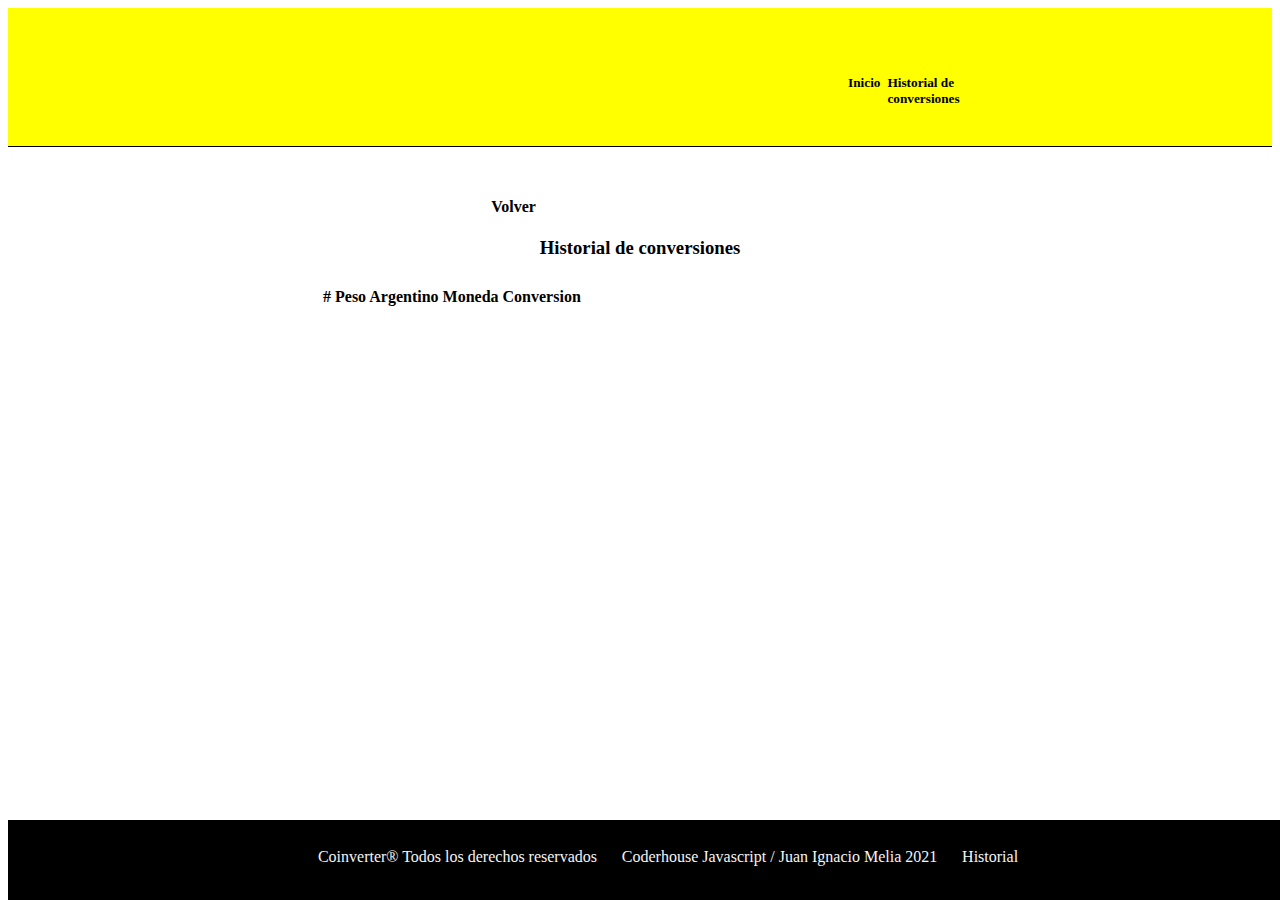
==== historial.html @ de8e61c0 "Add files via upload" ====
<!DOCTYPE html>
<html lang="es" dir="ltr">

<head>
  <meta charset="utf-8">
  <link rel="shortcut icon" href="imgs/coinverter-logo.png" type="image/x-icon">
  <title>Coinverter - Historial</title>
  <!-- CSS only -->
  <link rel="stylesheet" href="main.css">
  <link href="https://cdn.jsdelivr.net/npm/bootstrap@5.0.1/dist/css/bootstrap.min.css" rel="stylesheet"
    integrity="sha384-+0n0xVW2eSR5OomGNYDnhzAbDsOXxcvSN1TPprVMTNDbiYZCxYbOOl7+AMvyTG2x" crossorigin="anonymous">


</head>

<body>
  <header class="text-center">
    <img class="text-center" id="logo1" src="imgs/coinverter-logo.png" alt="">
    <h5 class="historial">
      <ul class="navbar">
        <li class="nav-item"><a href="index.html">Inicio</a></li>
        <li class="nav-item"><a href="historial.html">Historial de conversiones</a></li>
      </ul>
    </h5>
  </header>


  <section class="sect1">


    <h4 class="historial col-2"><a href="index.html">Volver</a></h4>
    <h3>Historial de conversiones</h3>

    <div class="tabla-container" id="plantilla">
      <table class="table ">
        <thead>
          <tr>
            <th scope="col">#</th>
            <th scope="col">Peso Argentino</th>
            <th scope="col">Moneda</th>
            <th scope="col">Conversion</th>
          </tr>
        </thead>
        <tbody id="plantillaCont">
        
        </tbody>
        </table>
    </div>

  </section>


  <footer class="footer">
    <ul>
      <li>Coinverter® Todos los derechos reservados</li>
      <li>Coderhouse Javascript / Juan Ignacio Melia 2021 </li>
      <li><a href="historial.html">Historial</a> </li>
    </ul>
  </footer>




  <!-- JavaScript Bundle with Popper -->
  <script src="https://code.jquery.com/jquery-3.6.0.min.js"
    integrity="sha256-/xUj+3OJU5yExlq6GSYGSHk7tPXikynS7ogEvDej/m4=" crossorigin="anonymous"></script>
  <script src="js/main.js"></script>
  <script src="js/storage.js"></script>
  <script src="https://cdn.jsdelivr.net/npm/bootstrap@5.0.1/dist/js/bootstrap.bundle.min.js"
    integrity="sha384-gtEjrD/SeCtmISkJkNUaaKMoLD0//ElJ19smozuHV6z3Iehds+3Ulb9Bn9Plx0x4"
    crossorigin="anonymous"></script>

  <script>$(document).ready(function () { mostrarStorage(); });</script>

</body>

</html>
---- main.css ----
html {
    overflow-y:scroll;
}

header {
    background-color:yellow;
    border-bottom: 1px solid black;
    display: flex;
    justify-content: space-between;
}

header img {
    margin-left:5% ;
    width: 10vw;
}


.navbar {
    display: flex;
    flex-direction: row;

    
}
.nav-item{
    padding: 2%;
    display: flex;
    
}
    .historial{
       margin-top: 4%; 
       margin-right: 20%;
      
    }
    .historial a{
        color:black; ;
        text-decoration: none;
    }
    .historial a:hover{
        color: gray;
    }
    

.sect1{
    justify-content: center;
    margin-top: 2%;
    text-align: center;
    margin-bottom: 5%;

}

.sect1 input{
    text-align: center;
    width: 25%;
    margin: auto;
}

.sect1 label{
    font-weight: bold;
    margin-top: 2%;
    margin-bottom: 2%;
}

.form-group{
    text-align: center;
    margin-top: 3%;
    margin-bottom: 2%;
    margin-right: auto;
    margin-left: auto;
    width: 500px;
    display: flex;
    flex-direction: column;

}

.selectors{
    margin: auto;
    width: 4vw;
}


.footer {
    display: flex;
    align-self: center;
    justify-content: center;
    height: 80px;
    width: 100%;
    background-color: black;
    margin: auto;
    position: absolute;
    bottom: 0;
}

.footer ul  {
    text-align: center;
    width: 100%;
    list-style: none;
    display: flex;
    justify-content: center;
  
  }
    

.footer ul li {
    margin: 1%;
    color: whitesmoke;
}

.footer ul li a{
    color: whitesmoke;
    text-decoration: none;
}

.tabla-container{
    width: 50vw;
    margin: auto;
}

.tabla-container table {
    margin-top: 4%;
}
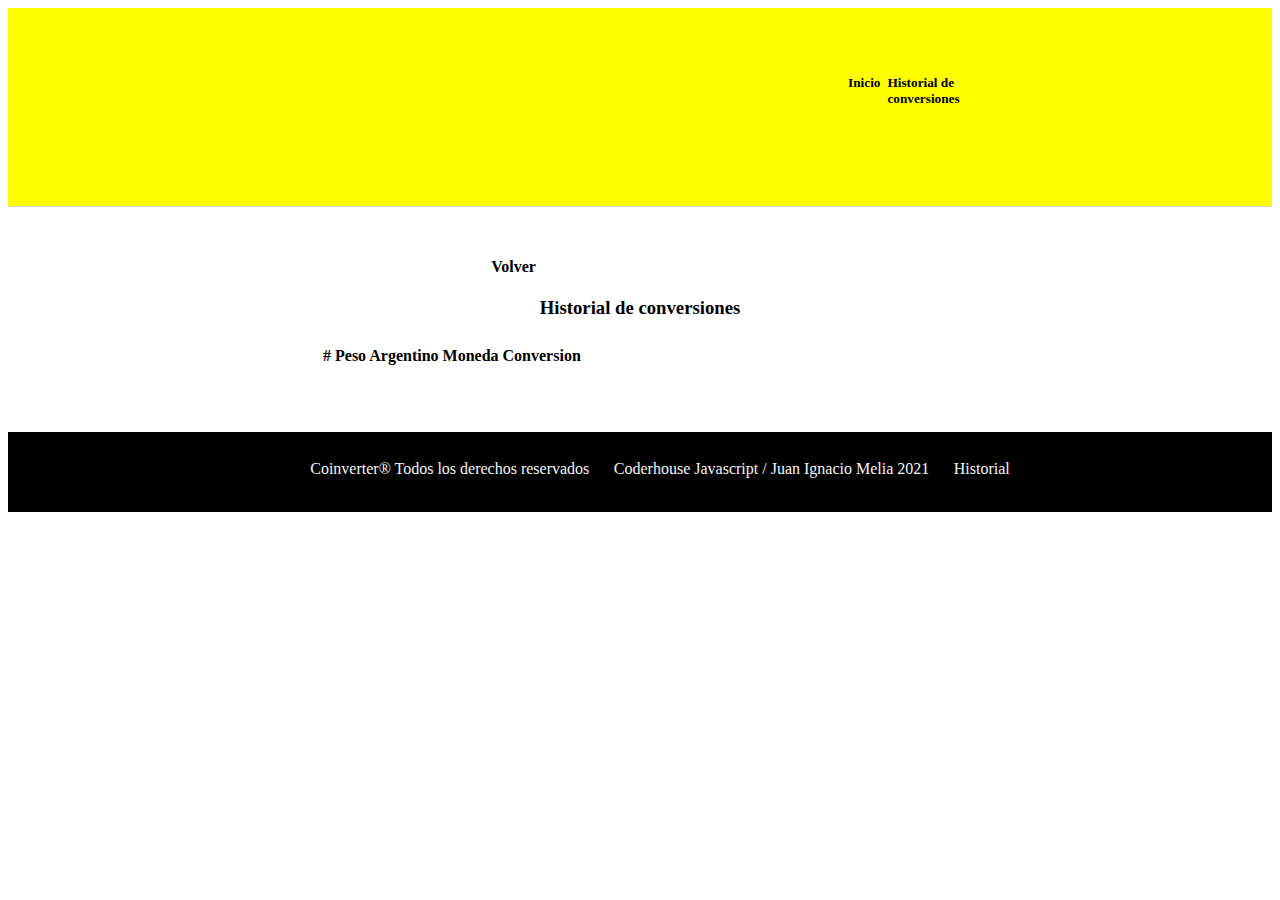
==== commit 19d5f426: "Linkear animate-css para animacion de logo en Historial.html" ====
--- a/historial.html
+++ b/historial.html
@@ -9,6 +9,7 @@
   <link rel="stylesheet" href="main.css">
   <link href="https://cdn.jsdelivr.net/npm/bootstrap@5.0.1/dist/css/bootstrap.min.css" rel="stylesheet"
     integrity="sha384-+0n0xVW2eSR5OomGNYDnhzAbDsOXxcvSN1TPprVMTNDbiYZCxYbOOl7+AMvyTG2x" crossorigin="anonymous">
+    <link rel="stylesheet" href="https://cdnjs.cloudflare.com/ajax/libs/animate.css/4.1.1/animate.min.css" />
 
 
 </head>
--- a/main.css
+++ b/main.css
@@ -3,15 +3,20 @@
 }
 
 header {
+    height: 22vh;
     background-color:yellow;
-    border-bottom: 1px solid black;
+    border-bottom: 1px solid lightgray;
     display: flex;
     justify-content: space-between;
 }
 
 header img {
     margin-left:5% ;
-    width: 10vw;
+    
+}
+
+.ars-option, .usd-option{
+    background-color: lightgray;
 }
 
 
@@ -86,8 +91,6 @@
     width: 100%;
     background-color: black;
     margin: auto;
-    position: absolute;
-    bottom: 0;
 }
 
 .footer ul  {
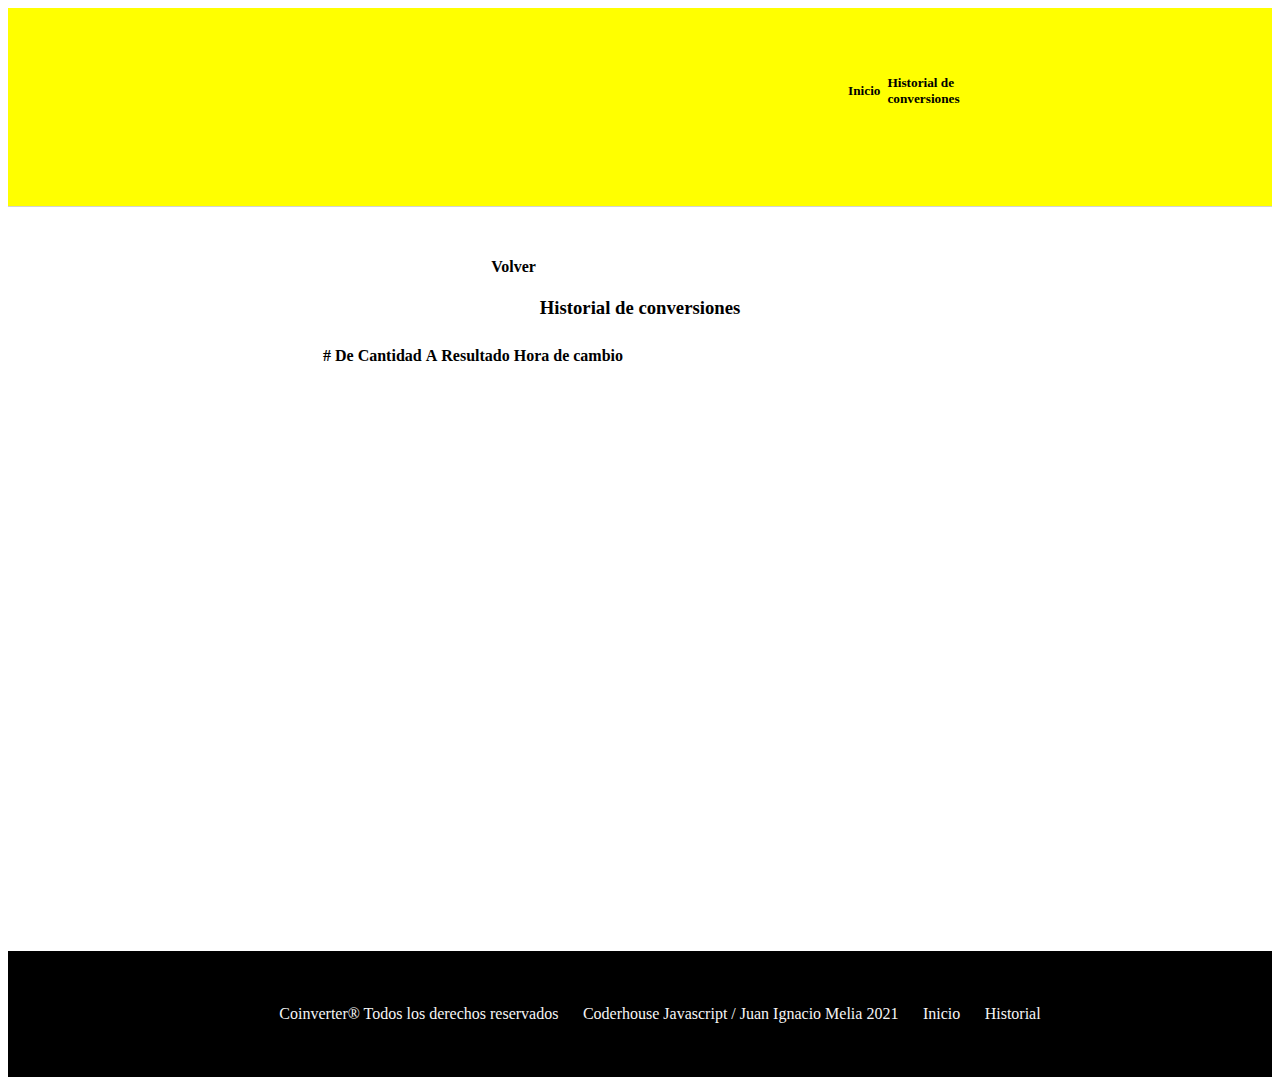
==== commit d6a13087: "Casi terminado" ====
--- a/historial.html
+++ b/historial.html
@@ -9,7 +9,7 @@
   <link rel="stylesheet" href="main.css">
   <link href="https://cdn.jsdelivr.net/npm/bootstrap@5.0.1/dist/css/bootstrap.min.css" rel="stylesheet"
     integrity="sha384-+0n0xVW2eSR5OomGNYDnhzAbDsOXxcvSN1TPprVMTNDbiYZCxYbOOl7+AMvyTG2x" crossorigin="anonymous">
-    <link rel="stylesheet" href="https://cdnjs.cloudflare.com/ajax/libs/animate.css/4.1.1/animate.min.css" />
+  <link rel="stylesheet" href="https://cdnjs.cloudflare.com/ajax/libs/animate.css/4.1.1/animate.min.css" />
 
 
 </head>
@@ -26,7 +26,7 @@
   </header>
 
 
-  <section class="sect1">
+  <section class="sect2">
 
 
     <h4 class="historial col-2"><a href="index.html">Volver</a></h4>
@@ -37,15 +37,17 @@
         <thead>
           <tr>
             <th scope="col">#</th>
-            <th scope="col">Peso Argentino</th>
-            <th scope="col">Moneda</th>
-            <th scope="col">Conversion</th>
+            <th scope="col">De</th>
+            <th scope="col">Cantidad</th>
+            <th scope="col">A</th>
+            <th scope="col">Resultado</th>
+            <th scope="col">Hora de cambio</th>
           </tr>
         </thead>
         <tbody id="plantillaCont">
-        
+
         </tbody>
-        </table>
+      </table>
     </div>
 
   </section>
@@ -55,21 +57,35 @@
     <ul>
       <li>Coinverter® Todos los derechos reservados</li>
       <li>Coderhouse Javascript / Juan Ignacio Melia 2021 </li>
+      <li><a href="index.html">Inicio</a> </li>
       <li><a href="historial.html">Historial</a> </li>
     </ul>
   </footer>
 
 
 
-
-  <!-- JavaScript Bundle with Popper -->
+  <!-- Jquery -->
   <script src="https://code.jquery.com/jquery-3.6.0.min.js"
     integrity="sha256-/xUj+3OJU5yExlq6GSYGSHk7tPXikynS7ogEvDej/m4=" crossorigin="anonymous"></script>
-  <script src="js/main.js"></script>
-  <script src="js/storage.js"></script>
+
+  <!-- bootstrap -->
   <script src="https://cdn.jsdelivr.net/npm/bootstrap@5.0.1/dist/js/bootstrap.bundle.min.js"
     integrity="sha384-gtEjrD/SeCtmISkJkNUaaKMoLD0//ElJ19smozuHV6z3Iehds+3Ulb9Bn9Plx0x4"
     crossorigin="anonymous"></script>
+
+  <!-- functions -->
+  <script src="js/functions/conversor/swap.js"></script>
+  <script src="js/functions/conversor/convertir.js"></script>
+
+  <script src="js/functions/enterBoton.js"></script>
+  <script src="js/functions/numberInput.js"></script>
+  <script src="js/functions/logoAnimation.js"></script>
+
+  <script src="js/functions/storage/guardarStorage.js"></script>
+  <script src="js/functions/storage/mostrarStorage.js"></script>
+
+  <script src="js/main.js"></script>
+
 
   <script>$(document).ready(function () { mostrarStorage(); });</script>
 
--- a/main.css
+++ b/main.css
@@ -1,51 +1,64 @@
+input[type="number"] {
+    text-align: center;
+    width: 25%;
+    margin: auto;
+
+}
+
 html {
-    overflow-y:scroll;
+    overflow-y: scroll;
 }
 
 header {
     height: 22vh;
-    background-color:yellow;
+    background-color: yellow;
     border-bottom: 1px solid lightgray;
     display: flex;
     justify-content: space-between;
 }
 
 header img {
-    margin-left:5% ;
-    
+    margin-left: 5%;
 }
 
-.ars-option, .usd-option{
-    background-color: lightgray;
+.ars-option,
+.usd-option {
+    background-color: rgb(237, 231, 231);
 }
 
 
 .navbar {
+    align-items: center;
     display: flex;
     flex-direction: row;
 
-    
+
 }
-.nav-item{
+
+.nav-item {
     padding: 2%;
     display: flex;
-    
+
 }
-    .historial{
-       margin-top: 4%; 
-       margin-right: 20%;
-      
-    }
-    .historial a{
-        color:black; ;
-        text-decoration: none;
-    }
-    .historial a:hover{
-        color: gray;
-    }
-    
 
-.sect1{
+.historial {
+    margin-top: 4%;
+    margin-right: 20%;
+
+}
+
+.historial a {
+    color: black;
+    ;
+    text-decoration: none;
+}
+
+.historial a:hover {
+    color: gray;
+}
+
+
+.sect1 {
     justify-content: center;
     margin-top: 2%;
     text-align: center;
@@ -53,19 +66,23 @@
 
 }
 
-.sect1 input{
+.sect2 {
+    justify-content: center;
+    margin-top: 2%;
     text-align: center;
-    width: 25%;
-    margin: auto;
+    margin-bottom: 5%;
+    height: 70vh;
+
 }
 
-.sect1 label{
+
+.sect1 label {
     font-weight: bold;
     margin-top: 2%;
     margin-bottom: 2%;
 }
 
-.form-group{
+.form-group {
     text-align: center;
     margin-top: 3%;
     margin-bottom: 2%;
@@ -77,43 +94,55 @@
 
 }
 
-.selectors{
+.selectors {
     margin: auto;
     width: 4vw;
 }
 
+.swap {
+    display: inline-block;
+    width: 3vw;
+    margin: auto;
+    padding: auto;
+    cursor: pointer;
+}
+
+.swap img {
+    width: 100%;
+}
 
 .footer {
     display: flex;
     align-self: center;
+    align-items: center;
     justify-content: center;
-    height: 80px;
+    height: 14vh;
     width: 100%;
     background-color: black;
     margin: auto;
 }
 
-.footer ul  {
+.footer ul {
     text-align: center;
     width: 100%;
     list-style: none;
     display: flex;
     justify-content: center;
-  
-  }
-    
+
+}
+
 
 .footer ul li {
     margin: 1%;
     color: whitesmoke;
 }
 
-.footer ul li a{
+.footer ul li a {
     color: whitesmoke;
     text-decoration: none;
 }
 
-.tabla-container{
+.tabla-container {
     width: 50vw;
     margin: auto;
 }
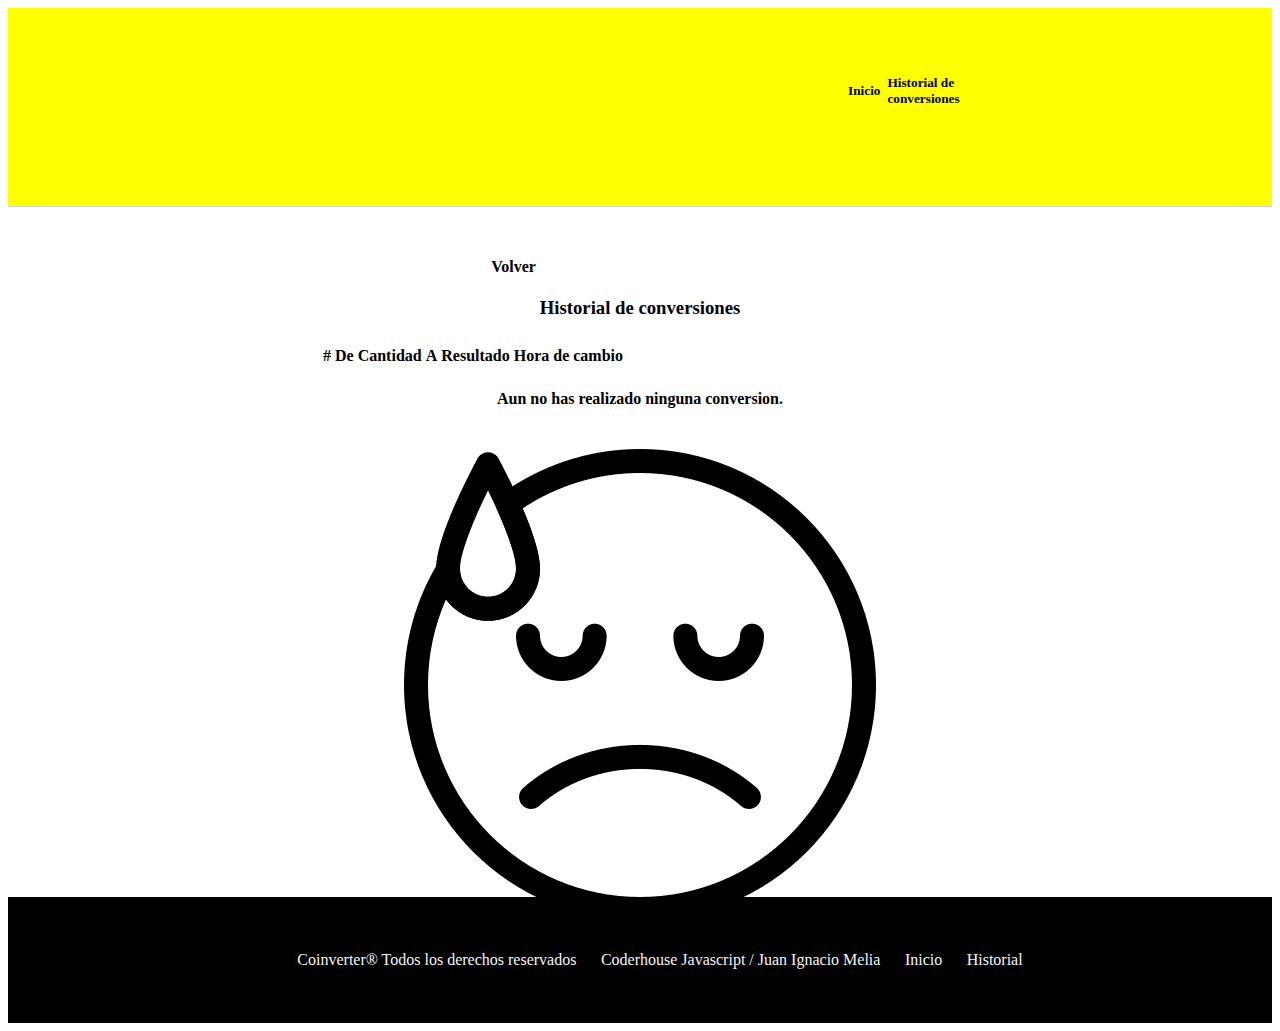
==== commit 753d0409: "mostrarStorage mensaje sin ninguna conversion" ====
--- a/historial.html
+++ b/historial.html
@@ -56,7 +56,7 @@
   <footer class="footer">
     <ul>
       <li>Coinverter® Todos los derechos reservados</li>
-      <li>Coderhouse Javascript / Juan Ignacio Melia 2021 </li>
+      <li>Coderhouse Javascript / Juan Ignacio Melia</li>
       <li><a href="index.html">Inicio</a> </li>
       <li><a href="historial.html">Historial</a> </li>
     </ul>
--- a/main.css
+++ b/main.css
@@ -71,7 +71,7 @@
     margin-top: 2%;
     text-align: center;
     margin-bottom: 5%;
-    height: 70vh;
+    height: 64vh;
 
 }
 
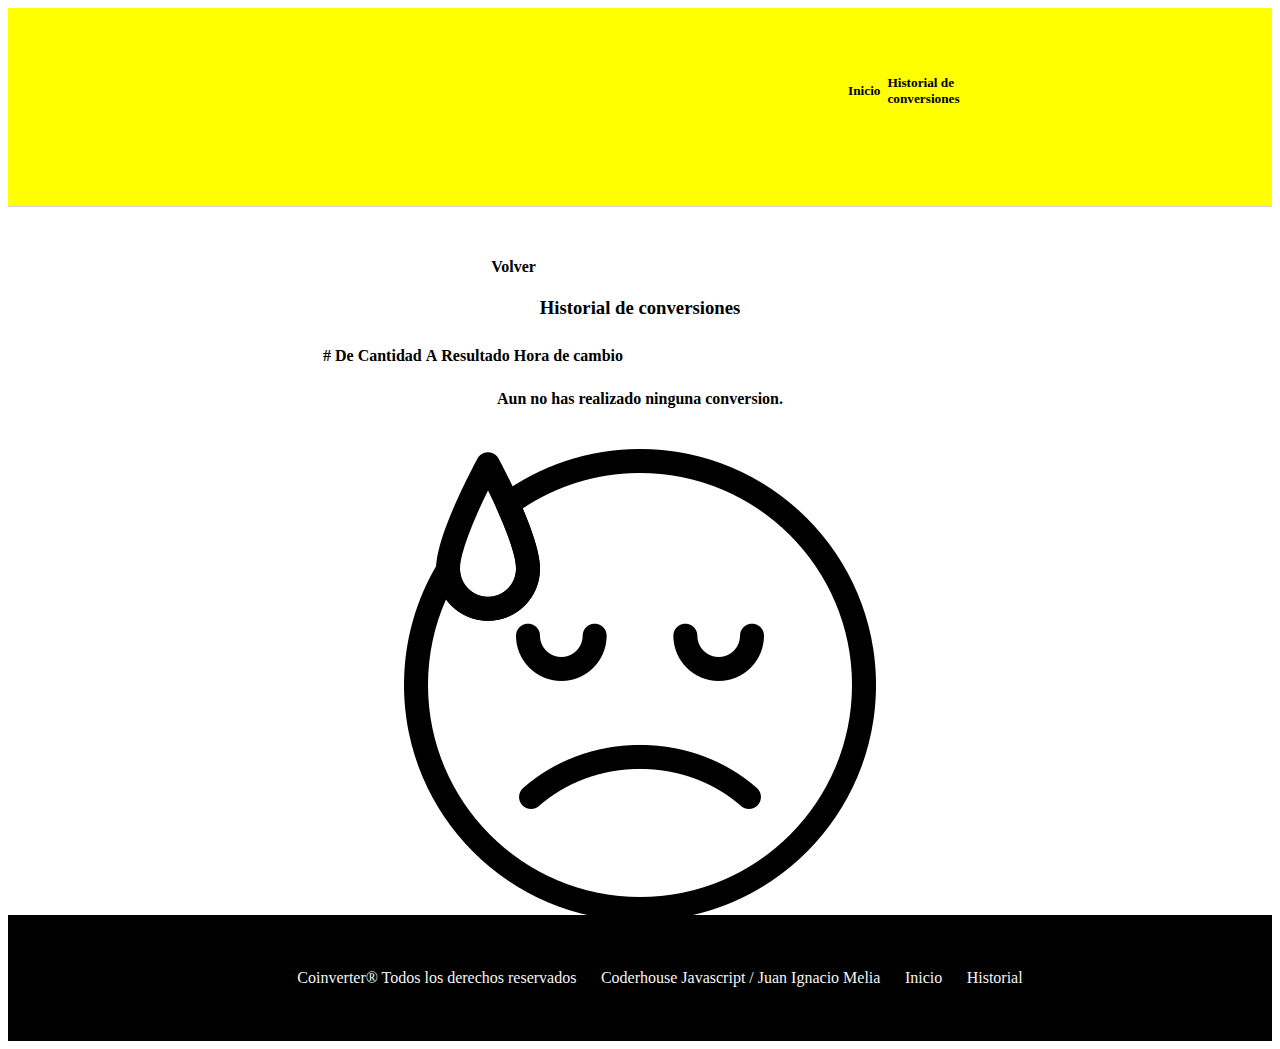
==== commit 64d8ba23: "Menu responsive" ====
--- a/historial.html
+++ b/historial.html
@@ -3,6 +3,8 @@
 
 <head>
   <meta charset="utf-8">
+  <meta http-equiv="X-UA-Compatible" content="IE=edge">
+  <meta name="viewport" content="width=device-width, initial-scale=1.0">
   <link rel="shortcut icon" href="imgs/coinverter-logo.png" type="image/x-icon">
   <title>Coinverter - Historial</title>
   <!-- CSS only -->
--- a/main.css
+++ b/main.css
@@ -71,7 +71,7 @@
     margin-top: 2%;
     text-align: center;
     margin-bottom: 5%;
-    height: 64vh;
+    height: 66vh;
 
 }
 
@@ -149,4 +149,30 @@
 
 .tabla-container table {
     margin-top: 4%;
-}+}
+
+
+
+
+
+/* Tablets */
+@media only screen and (min-width: 768px) and (max-width: 1024px) {
+
+   
+
+  }
+  
+
+  /* Moviles */
+  @media only screen and (max-width: 767px) {
+
+    header{
+        height: 10vh;
+    }
+
+    select{
+        width: 50%;
+        
+    }
+
+  }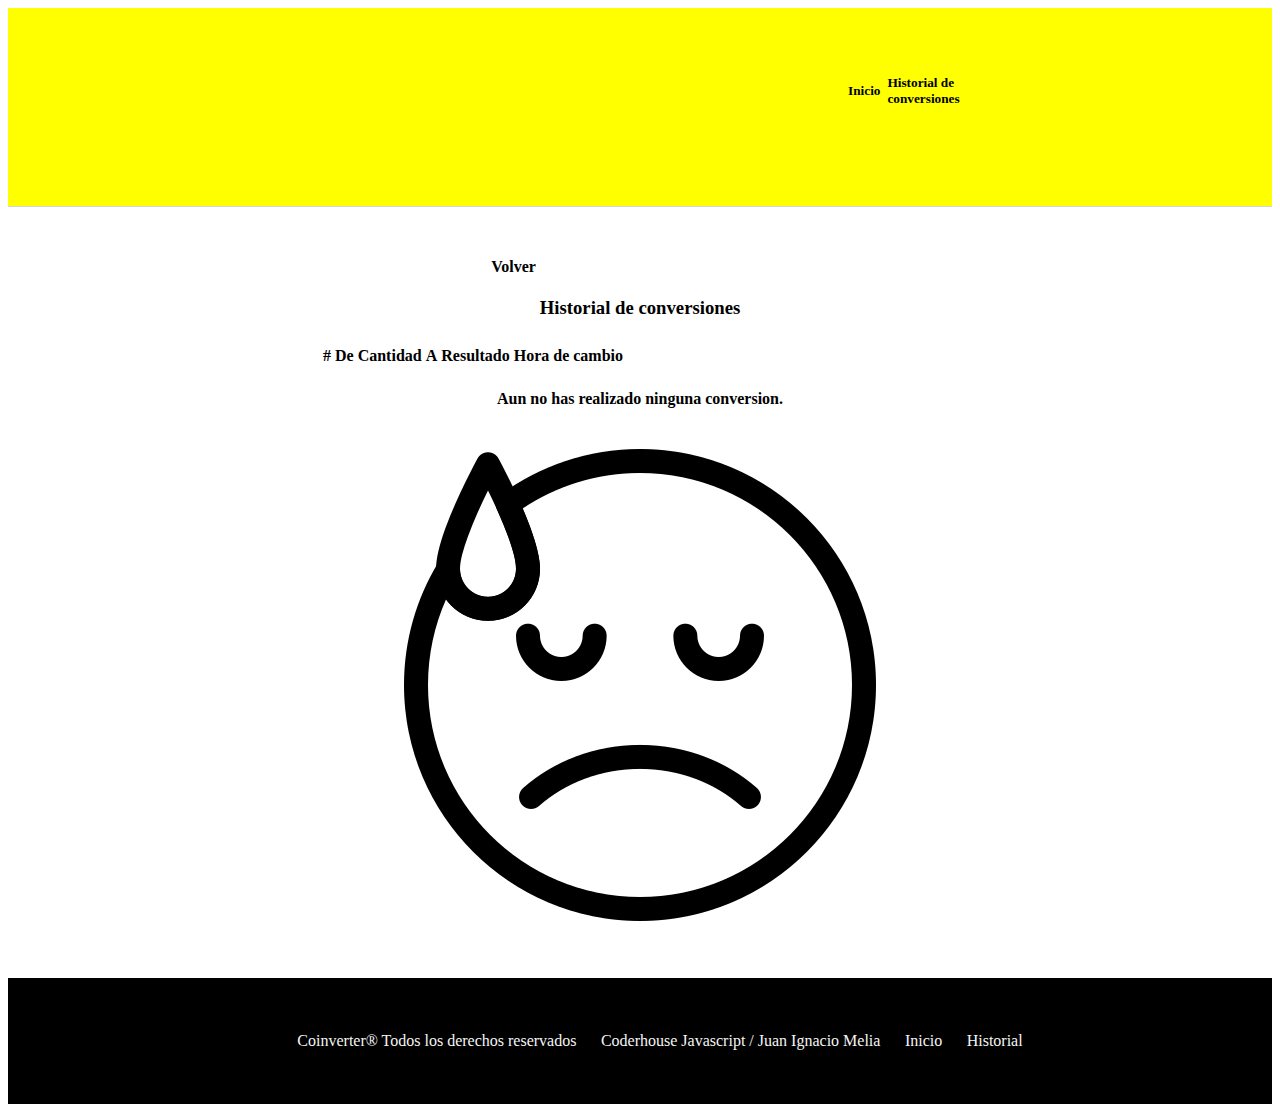
==== commit a08a42d5: "Cambios generales" ====
--- a/historial.html
+++ b/historial.html
@@ -55,7 +55,7 @@
   </section>
 
 
-  <footer class="footer">
+  <footer class="footer mt-4">
     <ul>
       <li>Coinverter® Todos los derechos reservados</li>
       <li>Coderhouse Javascript / Juan Ignacio Melia</li>
--- a/main.css
+++ b/main.css
@@ -70,7 +70,7 @@
     justify-content: center;
     margin-top: 2%;
     text-align: center;
-    margin-bottom: 5%;
+    margin-bottom: 10%;
     height: 66vh;
 
 }
